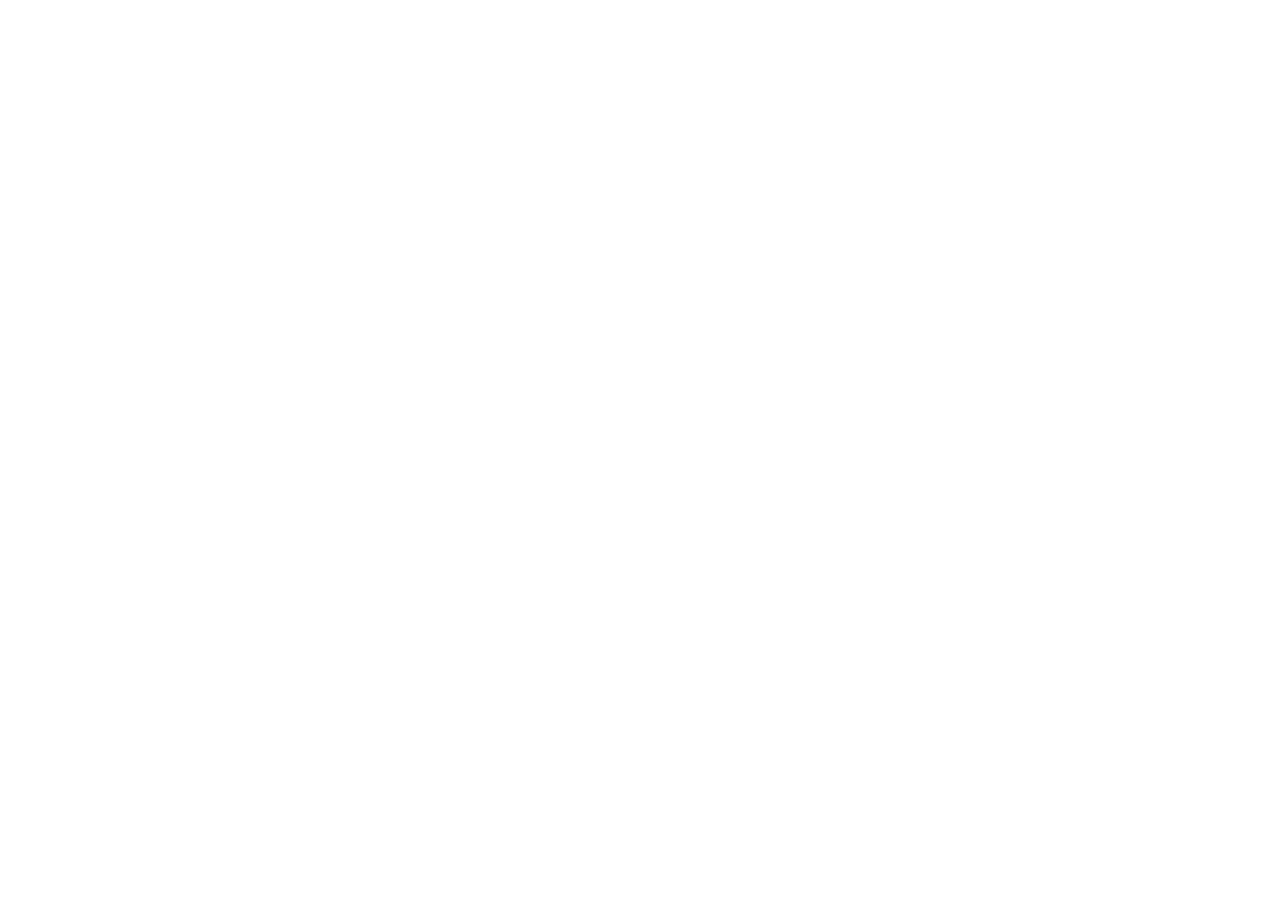
==== education.html @ aaa5f35c "added education file" ====
<!DOCTYPE html>
<html lang="en">
<head>
    <meta charset="UTF-8">
    <meta name="viewport" content="width=device-width, initial-scale=1.0">
    <title>Document</title>
</head>
<body>
    
</body>
</html>
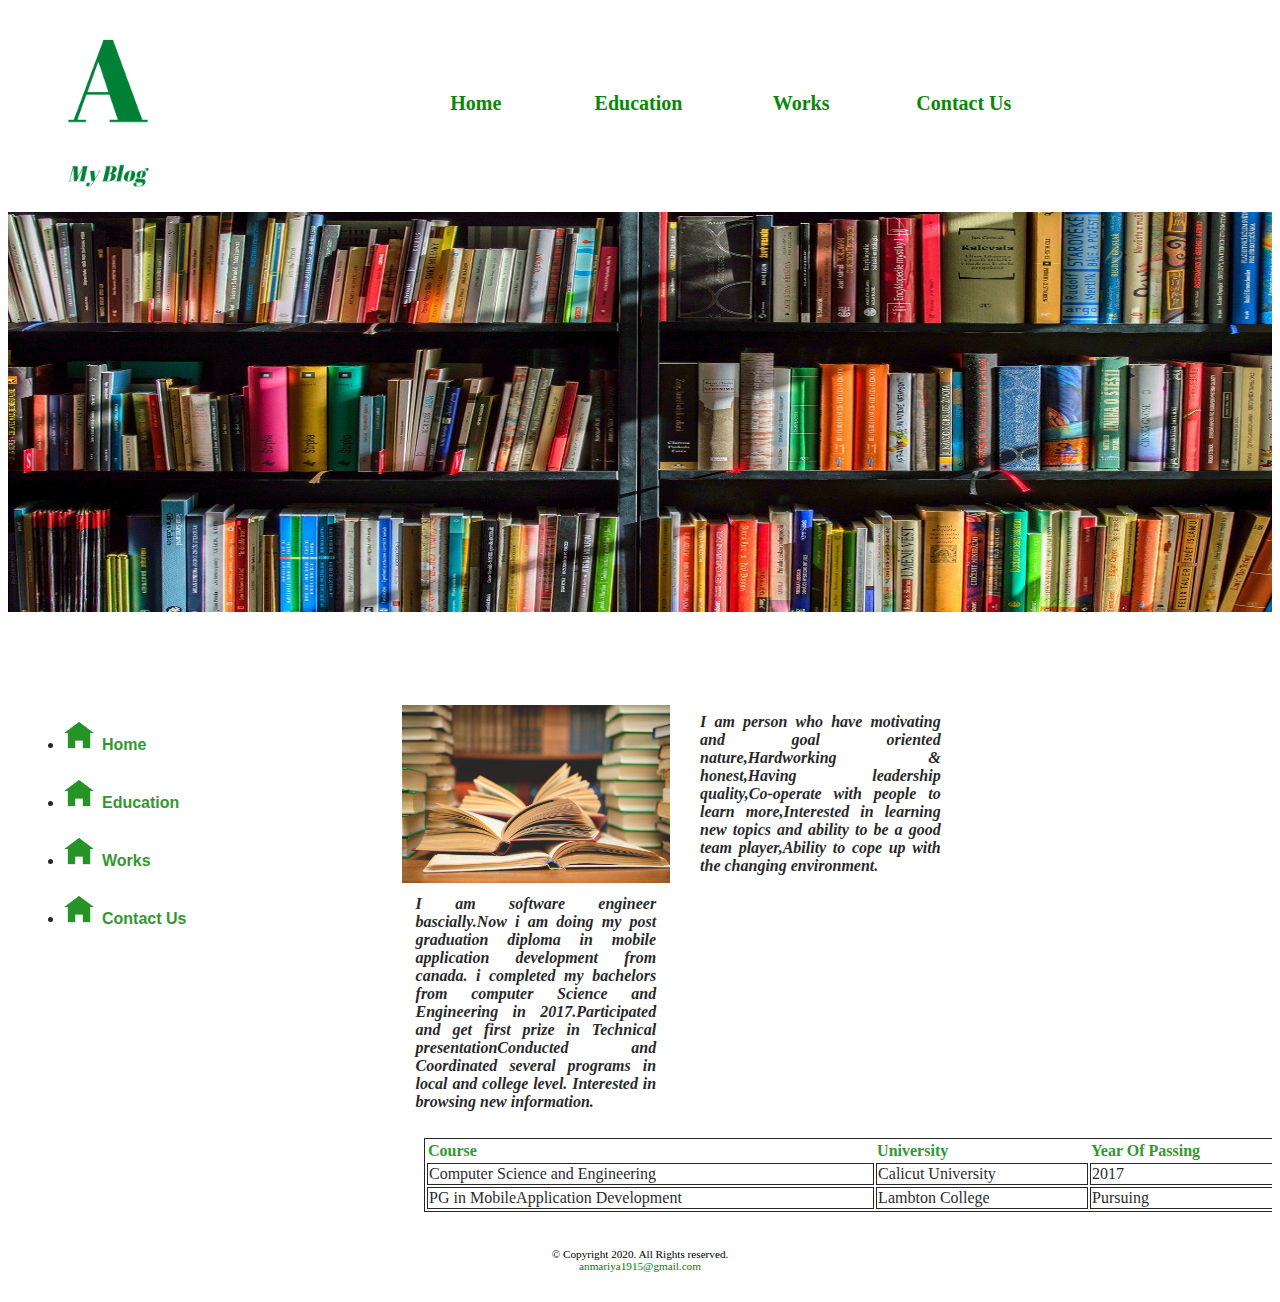
==== commit 2416fa9a: "updations in all pages" ====
--- a/education.html
+++ b/education.html
@@ -3,9 +3,108 @@
 <head>
     <meta charset="UTF-8">
     <meta name="viewport" content="width=device-width, initial-scale=1.0">
-    <title>Document</title>
+    <title>My Blog</title>
+    <link rel="stylesheet" href="css/styles.css" />
 </head>
 <body>
-    
+    <div id="container">
+        <!-- this area is for the logo -->
+        <header>
+          <a href="index.html"
+            ><img
+              style="height: 200px;" src="images/A.png"
+              alt="my logo"
+              title="Anmariya Francis"
+          /></a>
+        </header>
+  
+        <!-- this area is for the hyperlinks to other pages -->
+        <nav>
+          <ul>
+            <li><a href="index.html">Home</a></li>
+            <li><a href="education.html">Education</a></li>
+            <li><a href="works.html">Works</a></li>
+            <li><a href="contactme.html">Contact Us</a></li>
+          </ul>
+        </nav>
+        <div id="banner">
+            <img style="width: 100%;height: 400px;" src="images/books.jpg" alt="home banner image" />
+          </div>
+  
+        <!-- main content of the website -->
+        <main>
+          
+          <div class="row">
+              
+            <div class="column col2">
+                <ul>
+                  <li class="ma"><img style="width: 30px;" src="images/homm.png"/><a href="index.html">Home</a></li>
+                  <li class="ma"><img style="width: 30px;" src="images/homm.png"/><a href="education.html">Education</a></li>
+                  <li class="ma"><img style="width: 30px;" src="images/homm.png"/><a href="works.html">Works</a></li>
+                  <li class="ma"><img style="width: 30px;" src="images/homm.png"/><a href="contactme.html">Contact Us</a></li>
+                </ul>
+              </div>
+            <div class="column col1">
+                <article >
+                    <img
+                      src="images/book1.jpg"
+                      alt="food for though image"
+                      class="desktop"
+                    />
+                    <p style="text-align: justify;">
+                     I am software engineer bascially.Now i am doing my post graduation diploma in mobile application development from canada.
+                     i completed my bachelors from computer Science and Engineering in 2017.Participated and get first prize in Technical presentationConducted and Coordinated several programs in local and college level.
+                    Interested in browsing new information.
+                     
+                    </p>
+                    
+                  </article>
+                  <article>
+                    <p style="text-align: justify;">
+                    I am person who have motivating and goal oriented nature,Hardworking & honest,Having leadership quality,Co-operate with people to learn more,Interested in learning new topics and ability to be a good team player,Ability to cope up with the changing environment.
+
+                    </p>
+                    
+                    
+                  </article>
+            </div>
+            
+          </div>
+          </section>
+          
+          <table>
+              <tr>
+                  <th>Course</th>
+                  <th>University</th>
+                  <th>Year Of Passing</th>
+              </tr>
+              <tr>
+                  <td>Computer Science and Engineering</td>
+                  <td>Calicut University</td>
+                  <td>2017</td>
+              </tr>
+              <tr>
+                  <td>PG in MobileApplication Development</td>
+                  <td>Lambton College</td>
+                  <td>Pursuing</td>
+              </tr>
+          </table>
+  
+          <!-- div for the mobile view port -->
+          <div class="mobile">
+            <h3>Get in touch with me</h3>
+            <p><a href="tel:987654321">Call me when you need a help</a></p>
+  
+            
+          </div>
+          
+        </main>
+  
+        <!-- footer of the webpage -->
+        <footer>
+          &copy; Copyright 2020. All Rights reserved. <br />
+          <a href="mailto:anmariya1915@gmail.com">anmariya1915@gmail.com</a>
+        </footer>
+      </div>
 </body>
 </html>--- a/css/styles.css
+++ b/css/styles.css
@@ -0,0 +1,478 @@
+/* stylesheet for fitness club wesite created by .... */
+
+/* styles for the body of the pages */
+body {
+  background-color: white;
+}
+
+/* styles to have fluid images */
+img {
+  max-width: 100%;
+}
+
+/* Adopting the mobile-first strategy */
+/* styles for the Mobile Layout */
+
+/* styles for the id = container */
+#container {
+  width: 100%;
+  margin-left: auto;
+  margin-right: auto;
+}
+
+  .row:after {
+    content: "";
+    display: table;
+    clear: both;
+  }
+  
+/* styles for the logo in the header div */
+header {
+  text-align: center;
+}
+
+/* styles for the nav bar containing the links */
+nav {
+  font-family: Georgia, "Times New Roman", Times, serif;
+  font-size: 1.25em;
+  font-weight: bold;
+  text-align: center;
+  margin-top: -1.5em;
+}
+
+/* styles specifies the padding and margins of the unordered list in nav */
+nav ul {
+  padding: 0;
+  margin-top: 0.5em;
+  margin-bottom: 0.5em;
+}
+table{
+  width: 70%;
+  text-align: left;
+  font-family: cursive;
+ border:1px solid black;
+ color:#0b8609 ;
+ margin-left: 400px;
+ 
+}
+td{
+  
+  border:1px solid black;
+  text-align: left;
+  color: black;
+}
+/* styles for the li in nav */
+nav li {
+  background-color: #0b8609;
+  border-radius: 2em;
+  margin: 0.3em;
+  padding: 0.4em;
+  list-style-type: none;
+
+}
+
+/* styles for the anchor tags that are in nav li */
+nav li a {
+  color:white;
+  text-decoration: none;
+}
+
+/* styles for the mobile class */
+.mobile {
+  display: inline;
+}
+
+/* styles for the desktop class */
+.desktop {
+  display: none;
+}
+
+/* styles for the main div containg the page information */
+main {
+  font-family: Verdana, Arial, sans-serif;
+  font-size: 1em;
+  margin-top: 0.5em;
+  padding: 1em;
+  border-radius: 2em 0 2em 0;
+  opacity: 0.85;
+  background-color: white;
+}
+
+/* styles for the footer */
+footer {
+  font-size: 0.7em;
+  text-align: center;
+  margin-top: 2em;
+  color: #ffffff;
+}
+
+/* styles for the tablet class */
+.tablet {
+  display: none;
+}
+
+/* styles for the equip class (e.g. images in the about page) */
+.equip {
+  display: none;
+}
+.col1{
+  float: left;
+    width: 70%;
+    
+}
+.col2{
+  
+    float: left;
+    width: 30%;
+}
+
+/* styles for anchor tags inside main element */
+main a {
+  background-color:white;
+  border-radius: 1em;
+  color: #0b8609;
+  font-weight: bold;
+  padding: 0.5em;
+  text-decoration: none;
+}
+
+/* styles for anchor tag inside footer */
+footer a {
+  color:green;
+  text-decoration: none;
+}
+
+/* styles for the aside element - nutrition page */
+aside {
+  font-style: italic;
+}
+
+/* Media query for TABLET viewport target - minimum width: 480px */
+
+@media only screen and (min-width: 688px) {
+  /* styles specifies horizontal dispay for navigation links */
+  nav li {
+    display: block;
+    float: left;
+    width: 18%;
+    margin-left: 1%;
+    margin-right: 1%;
+    padding-left: 0;
+    padding-right: 0;
+    white-space: nowrap;
+    border-radius: 0;
+    background-color: transparent;
+  }
+
+  /* styles for main */
+  main {
+    clear: left;
+    margin-top: 4em;
+    border-radius: 0;
+    overflow: auto;
+  }
+
+  /* styles for h1 element */
+  h1 {
+    text-align: center;
+  }
+
+  /* styles for images that are in figure element */
+  figure img {
+    background-color:white;
+    display: inline-block;
+    height: 8em;
+    width: 28%;
+    margin: 1%;
+    padding: 1%;
+  }
+
+  /* styles for anchor tags inside figure */
+  figure a {
+    background-color: transparent;
+    padding: 0;
+    text-decoration: none;
+  }
+
+  /* styles for mobile class */
+  .mobile {
+    display: none;
+  }
+
+  /* styles for desktop */
+  .desktop {
+    display: inline;
+  }
+
+  /* styles for equip class */
+  .equip {
+    display: block;
+    float: left;
+    margin-right: 1.5em;
+    width: 450px;
+  }
+
+  /* styles for unordered list (class items) */
+  .items {
+    display: block;
+    list-style-position: inside;
+    /* margin-bottom: 5em; */
+  }
+
+  /* styles for equipment titles (h1) */
+  .title-equip {
+    clear: left;
+    padding-top: 0.5em;
+  }
+
+  /* styles for the tablet class */
+  .tablet {
+    display: block;
+    /* margin-top: -3em; */
+    margin-bottom: -1em;
+  }
+
+  /* styles for the description list terms */
+  dt {
+    font-weight: bold;
+    margin-top: 0.7em;
+  }
+
+  /* styles for the section element */
+  section {
+    padding-bottom: 3em;
+  }
+
+  /* styles for the heading h1 in the section element */
+  section h1 {
+    text-align: left;
+    clear: left;
+  }
+
+  /* styles for the anchor element in the section element */
+  section a {
+    background-color: transparent;
+    color: #1d1d1c;
+    font-weight: normal;
+    padding: 0;
+    text-decoration: underline;
+  }
+
+  /* styles for the contact class */
+  .contact {
+    background-color: transparent;
+    color: #1d1d1c;
+    text-decoration: underline;
+    padding: 0;
+  }
+
+  /* styles for the article elememnt */
+  article {
+    background-color: white;
+    float: left;
+    margin: 0.5%;
+    padding: 0.5%;
+    width: 31%;
+    text-align: center;
+  }
+
+  /* styles for the images inside the articles' elements - nutrition page */
+  article img {
+    border: none;
+  }
+
+  article div {
+    width: 90%;
+    margin-left: auto;
+    margin-right: auto;
+  }
+
+  /* styles for the paragraphs inside the main article element */
+  article p {
+    color: #000000;
+    margin-top: 2%;
+    padding: 1%;
+    text-align: left;
+  }
+.ma{
+  margin-top: 24px;;
+}
+  /* styles for the ul in the article element */
+  article ul {
+    text-align: left;
+  }
+
+  /* styles for the aside element */
+  aside {
+    background-color: #ffffff;
+    border-radius: 0 5em 5em 5em;
+    padding: 1.5em;
+    box-shadow: 1em 1em 1em #4c4f4d;
+    margin: 1em;
+  }
+
+  /* styles for main element with class flex display */
+  .flex-container {
+    display: flex;
+  }
+}
+
+/* Media Query for desktop view port */
+@media only screen and (min-width: 999px) {
+  /* styles for container id */
+  #container {
+    background-color: white;
+  }
+
+  /* styles for header */
+  header {
+    text-align: left;
+  }
+
+  /* styles for nav */
+  nav {
+    float: right;
+    margin-top: -7em;
+    margin-right: 3em;
+    margin-bottom: 0;
+    width: 65%;
+  }
+
+  /* styles for ul in nav for links */
+  nav ul {
+    margin: 0;
+    padding-left: 0.5%;
+    padding-right: 0.5%;
+  }
+
+  /* styles for the list items in nav */
+  nav li {
+    margin-left: 0;
+    margin-right: 0;
+    padding: 0;
+    width: 20%;
+    color: #0b8609;
+  }
+
+  /* styles for anchor tag inside nav li */
+  nav li a {
+    display: inline-block;
+    padding: 0.7em;
+    
+  }
+
+  /* styles for pseudo-classes */
+  /* when the link is not visited */
+  nav li a:link {
+    color: #0b8609;
+  }
+
+  /* when the link is visited */
+  nav li a:visited {
+    color: #0b8609;
+  }
+
+  /* pseudo class when hoverin over link */
+  nav li a:hover {
+    font-style: italic;
+    color: #0b8609;
+  }
+
+  /* when the links are active */
+  nav li a:active {
+    color: #0b8609;
+  }
+
+  /* styles for the main */
+  main {
+    background-color: white;
+  }
+
+  /* styles for paragraphs inside main */
+  main p {
+    color: black;
+    font-family: cursive;
+    font-style: italic;
+    font-weight: bolder;
+    margin-left: auto;
+    margin-right: auto;
+    width: 90%;
+    text-align: center;
+  }
+
+  /* styles specifies for item class */
+  /* .items {
+      margin-bottom: 6em;
+  } */
+
+  /* styles for section element */
+  section {
+    color: #ffffff;
+    margin-left: 1em;
+    padding-bottom: 5em;
+  }
+
+  /* styles for anchor element in section element */
+  section a {
+    color: #ffffff;
+  }
+
+  /* styles for the paragraphs in the section element */
+  section p {
+    margin-left: 0;
+  }
+
+  /* styles for body giving gradients */
+  body {
+    background-color: #ffffff;
+  }
+
+  /* styles for images in figure element */
+  figure img {
+    height: 15em;
+    opacity: 0.7;
+  }
+
+  /* styles to remove transparency on hover */
+  figure img:hover {
+    opacity: 1;
+  }
+
+  /* styles for h1 - giving white color */
+  h1 {
+    color: #ffffff;
+  }
+
+  /* styles for footer */
+  footer {
+    background-color:white;
+    margin-top: -0.2em;
+    padding: 2em;
+    color: black;
+  }
+
+  /* styles for the h2 element in the main - contact page */
+  main h2 {
+    color: #ffffff;
+  }
+
+  /* styles for the contact class */
+  .contact {
+    color: #ffffff;
+  }
+
+  /* styles for the h2 element in the article - nutrition page */
+  article h2 {
+    color: #000000;
+  }
+
+  /* styles for the paragraphs in article */
+  article p {
+    color: #000000;
+  }
+  /* body {
+    background: -webkit-linear-gradient(left, white, #ffff99);
+    background: -webkit-linear-gradient(180deg, white, #ffff99);
+    background-attachment: fixed;
+  } */
+}
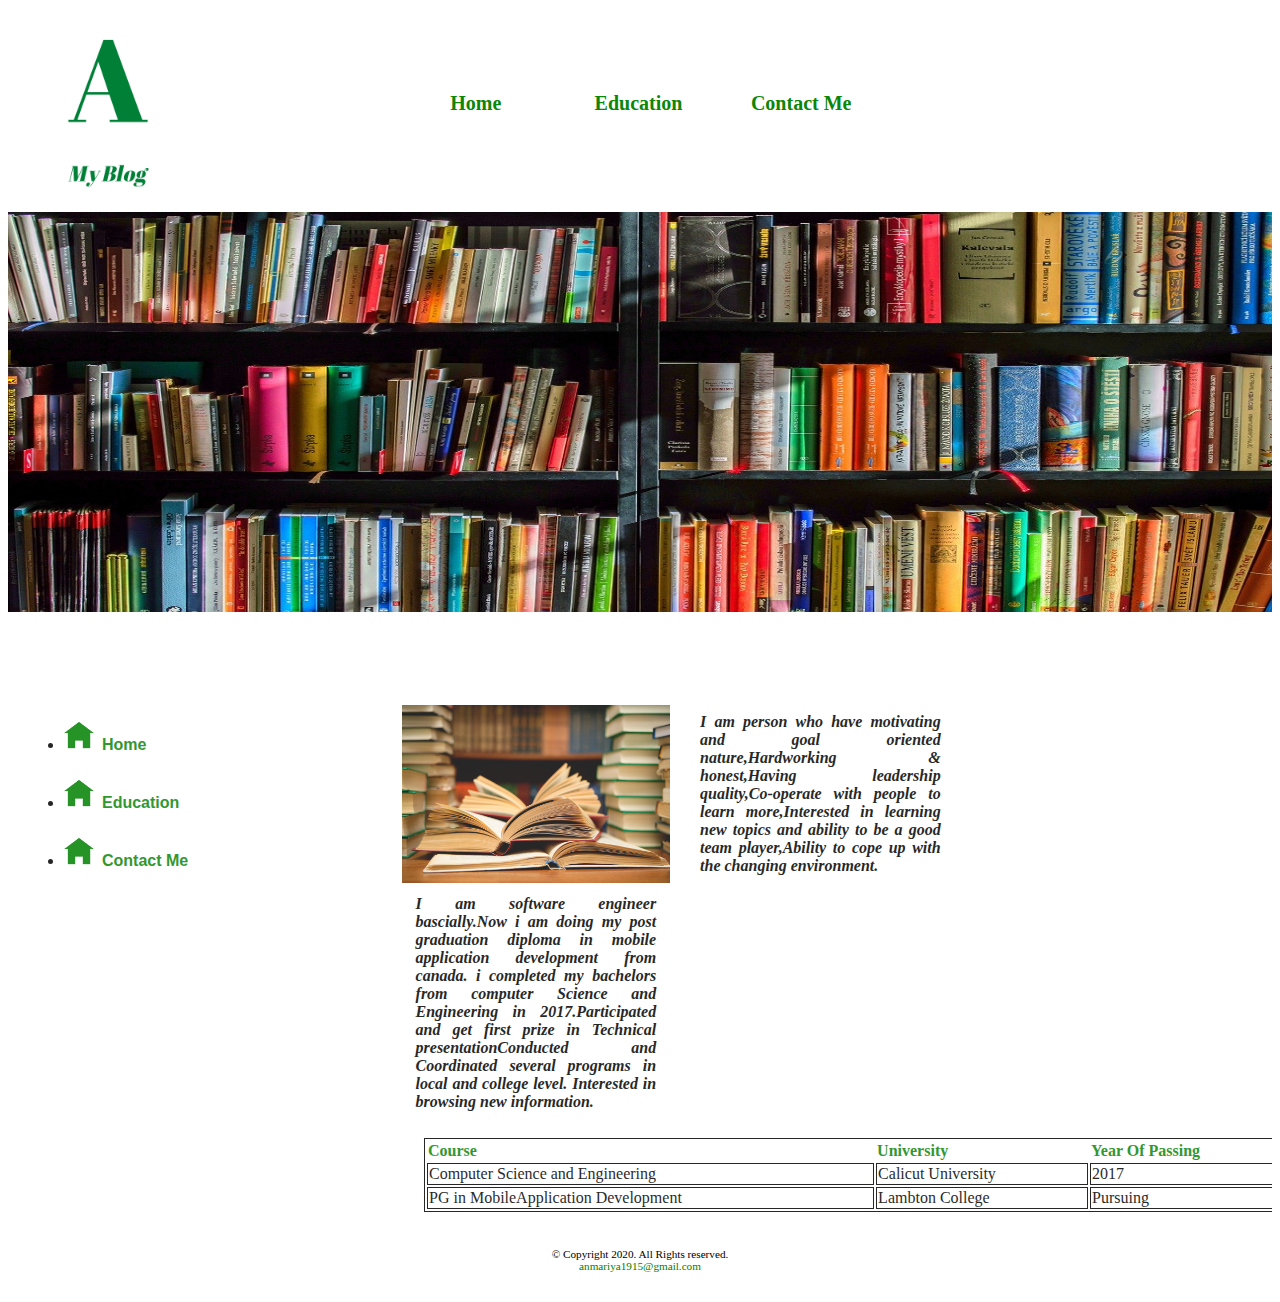
==== commit 54852000: "added media file" ====
--- a/education.html
+++ b/education.html
@@ -23,8 +23,7 @@
           <ul>
             <li><a href="index.html">Home</a></li>
             <li><a href="education.html">Education</a></li>
-            <li><a href="works.html">Works</a></li>
-            <li><a href="contactme.html">Contact Us</a></li>
+            <li><a href="contactme.html">Contact Me</a></li>
           </ul>
         </nav>
         <div id="banner">
@@ -40,8 +39,7 @@
                 <ul>
                   <li class="ma"><img style="width: 30px;" src="images/homm.png"/><a href="index.html">Home</a></li>
                   <li class="ma"><img style="width: 30px;" src="images/homm.png"/><a href="education.html">Education</a></li>
-                  <li class="ma"><img style="width: 30px;" src="images/homm.png"/><a href="works.html">Works</a></li>
-                  <li class="ma"><img style="width: 30px;" src="images/homm.png"/><a href="contactme.html">Contact Us</a></li>
+                  <li class="ma"><img style="width: 30px;" src="images/homm.png"/><a href="contactme.html">Contact Me</a></li>
                 </ul>
               </div>
             <div class="column col1">
--- a/css/styles.css
+++ b/css/styles.css
@@ -307,7 +307,7 @@
     background-color: #ffffff;
     border-radius: 0 5em 5em 5em;
     padding: 1.5em;
-    box-shadow: 1em 1em 1em #4c4f4d;
+    box-shadow: 1em 1em 1em #0b9439;
     margin: 1em;
   }
 
